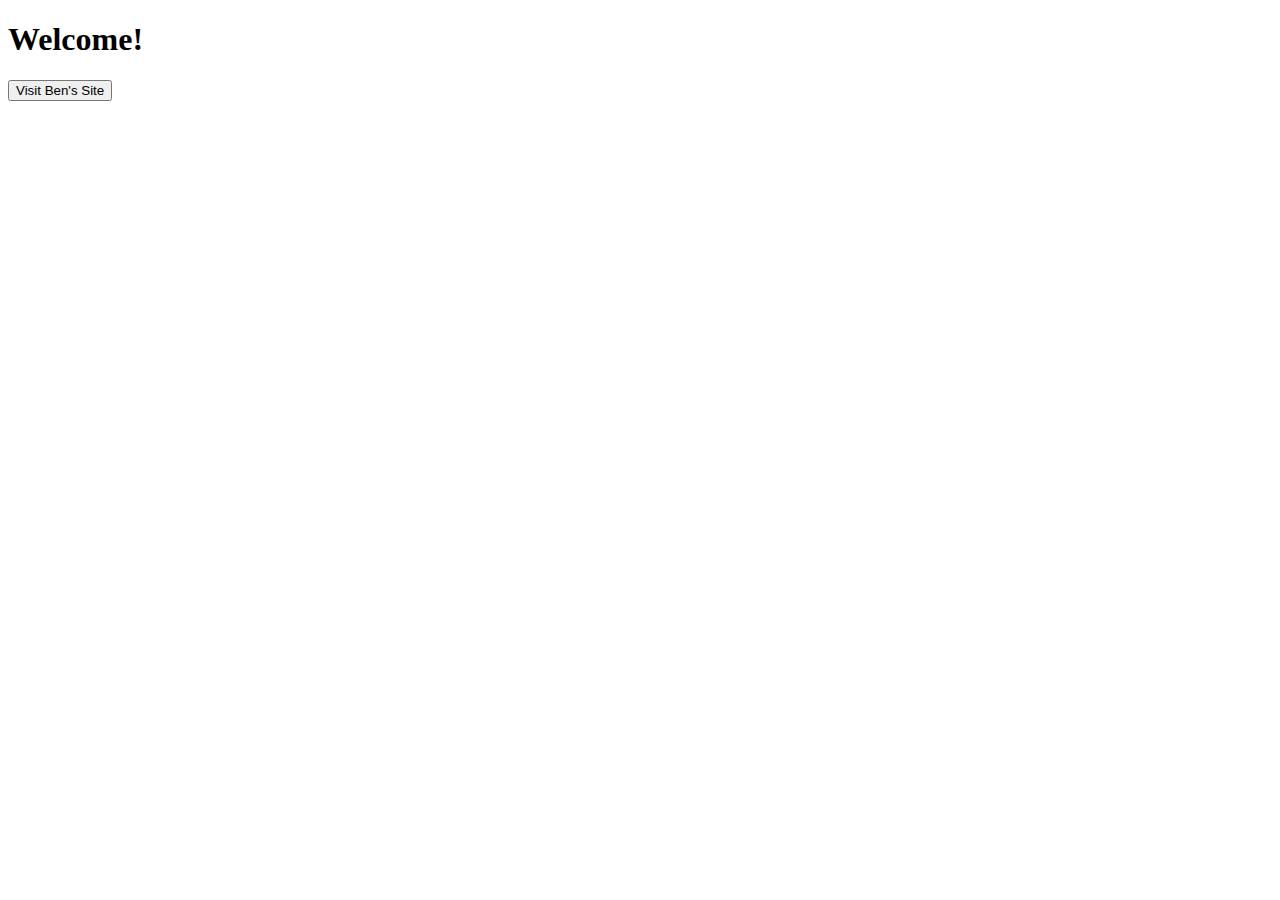
==== index.html @ 0e37b88e "Update index.html" ====
<!DOCTYPE html>
<html>
  <head>
    <title>Soyka Family Home</title>
    <link rel="apple-touch-icon" href="/app-icon.jpg">
    <meta name="apple-mobile-web-app-title" content="Soyka" />
    <link rel="stylesheet" type="text/css" href="../../style/addtohomescreen.css">
    <script src="../../src/addtohomescreen.js"></script>
    <script>
      addToHomescreen({
        icon: false;
      });
    </script>
    <meta name="apple-mobile-web-app-capable" content="yes">
    <meta name="mobile-web-app-capable" content="yes">
  </head>
  <body>
    <h1>Welcome!</h1>
    <button onclick="window.location = 'http://b.soyka.ml'">Visit Ben's Site</button>
  </body>
</html>
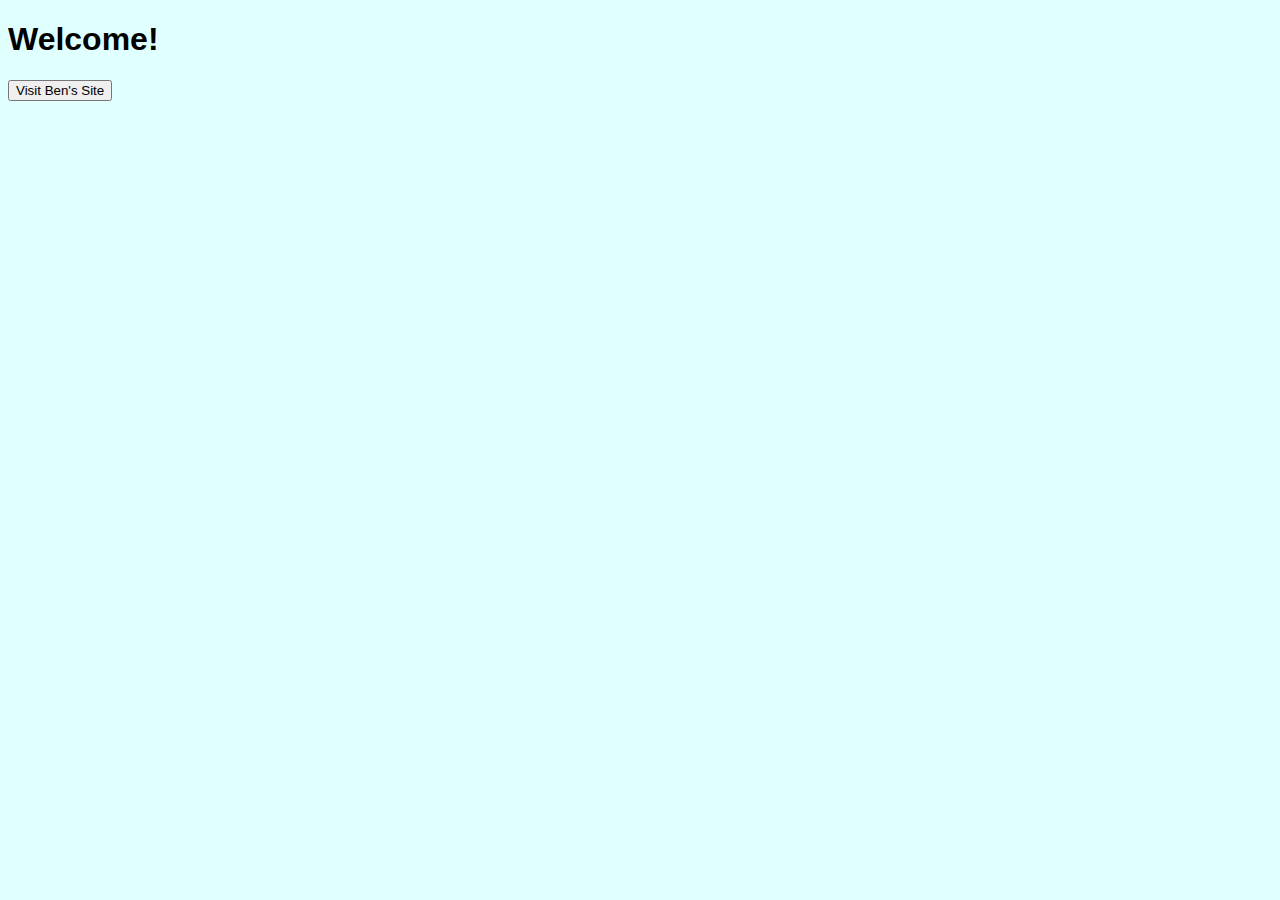
==== commit 26ba5e4b: "Link index.html and styles.css" ====
--- a/index.html
+++ b/index.html
@@ -13,6 +13,7 @@
     </script>
     <meta name="apple-mobile-web-app-capable" content="yes">
     <meta name="mobile-web-app-capable" content="yes">
+    <link rel="stylesheet" href="styles.css">
   </head>
   <body>
     <h1>Welcome!</h1>
--- a/styles.css
+++ b/styles.css
@@ -0,0 +1,4 @@
+body {
+    font-family: sans-serif;
+    background-color: lightcyan;
+}
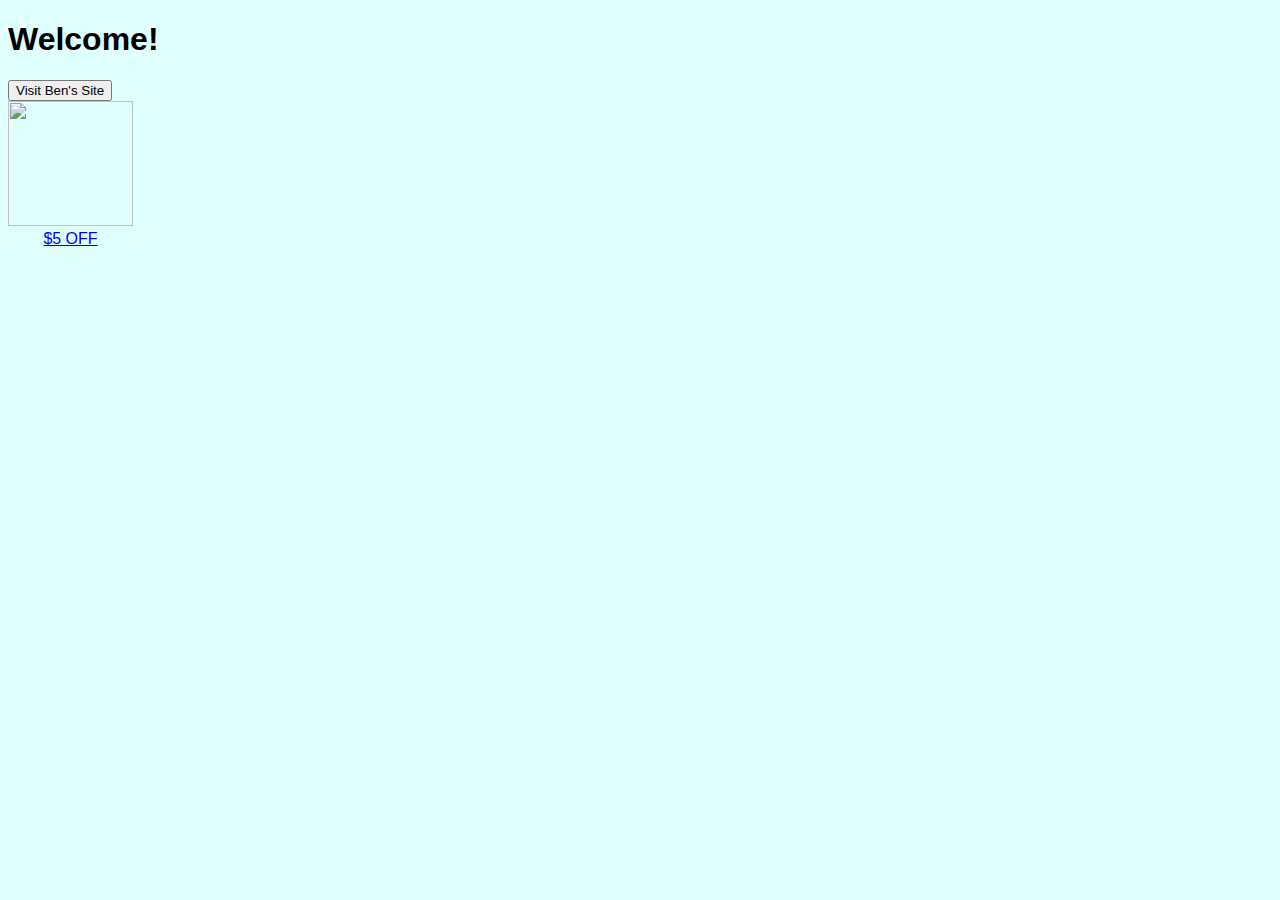
==== commit 7d711869: "Add ad" ====
--- a/index.html
+++ b/index.html
@@ -1,22 +1,32 @@
 <!DOCTYPE html>
 <html>
-  <head>
+
+<head>
     <title>Soyka Family Home</title>
     <link rel="apple-touch-icon" href="/app-icon.jpg">
     <meta name="apple-mobile-web-app-title" content="Soyka" />
     <link rel="stylesheet" type="text/css" href="../../style/addtohomescreen.css">
     <script src="../../src/addtohomescreen.js"></script>
     <script>
-      addToHomescreen({
-        icon: false;
-      });
+        addToHomescreen({
+            icon: false;
+        });
     </script>
     <meta name="apple-mobile-web-app-capable" content="yes">
     <meta name="mobile-web-app-capable" content="yes">
     <link rel="stylesheet" href="styles.css">
-  </head>
-  <body>
+</head>
+
+<body>
     <h1>Welcome!</h1>
     <button onclick="window.location = 'http://b.soyka.ml'">Visit Ben's Site</button>
-  </body>
+    <div style="text-align: center; width: 125px;">
+        <a target="_blank" href="https://www.amazon.com/promocode/AFWHMMTF6WHUV?ref_=assoc_tag_ph_1524210598903&_encoding=UTF8&camp=1789&creative=9325&linkCode=pf4&tag=mobilea087f14-20&linkId=f5c73b861cc628cfdcce3e0cc48e9bb0">
+            <img border="0" src="//ws-na.amazon-adsystem.com/widgets/q?_encoding=UTF8&ASIN=B00RUKC3PI&Format=_SL250_&ID=AsinImage&MarketPlace=US&ServiceVersion=20070822&WS=1&tag=mobilea087f14-20&language=en_US" width="125" height="125">
+            <br>
+            $5 OFF
+        </a>
+    </div>
+</body>
+
 </html>
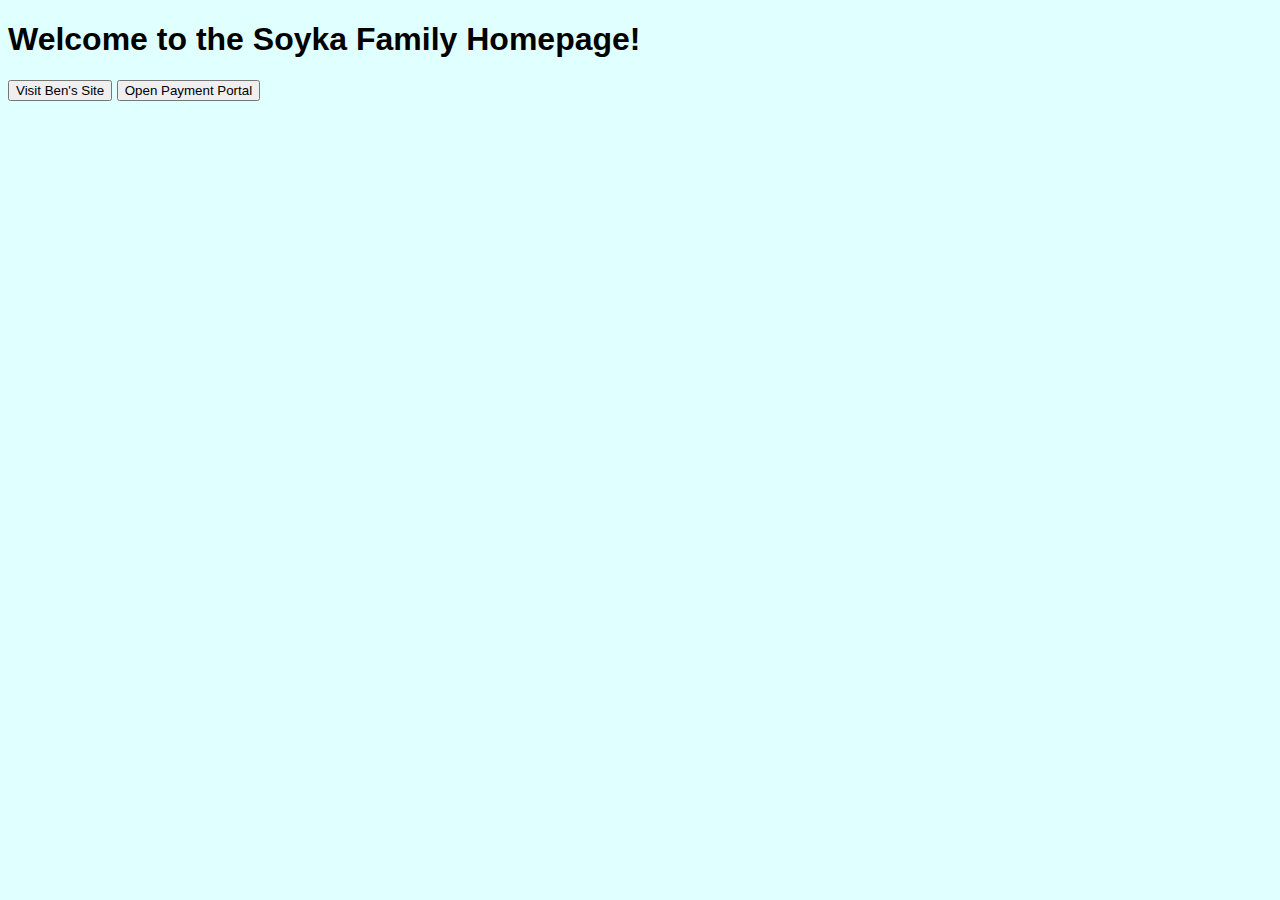
==== commit b8bcb8b7: "Update homepage" ====
--- a/index.html
+++ b/index.html
@@ -18,15 +18,9 @@
 </head>
 
 <body>
-    <h1>Welcome!</h1>
+    <h1>Welcome to the Soyka Family Homepage!</h1>
     <button onclick="window.location = 'http://b.soyka.ml'">Visit Ben's Site</button>
-    <div style="text-align: center; width: 125px;">
-        <a target="_blank" href="https://www.amazon.com/promocode/AFWHMMTF6WHUV?ref_=assoc_tag_ph_1524210598903&_encoding=UTF8&camp=1789&creative=9325&linkCode=pf4&tag=mobilea087f14-20&linkId=f5c73b861cc628cfdcce3e0cc48e9bb0">
-            <img border="0" src="//ws-na.amazon-adsystem.com/widgets/q?_encoding=UTF8&ASIN=B00RUKC3PI&Format=_SL250_&ID=AsinImage&MarketPlace=US&ServiceVersion=20070822&WS=1&tag=mobilea087f14-20&language=en_US" width="125" height="125">
-            <br>
-            $5 OFF
-        </a>
-    </div>
+    <button onclick="window.location = 'http://soyka.ml/pay'">Open Payment Portal</button>
 </body>
 
 </html>
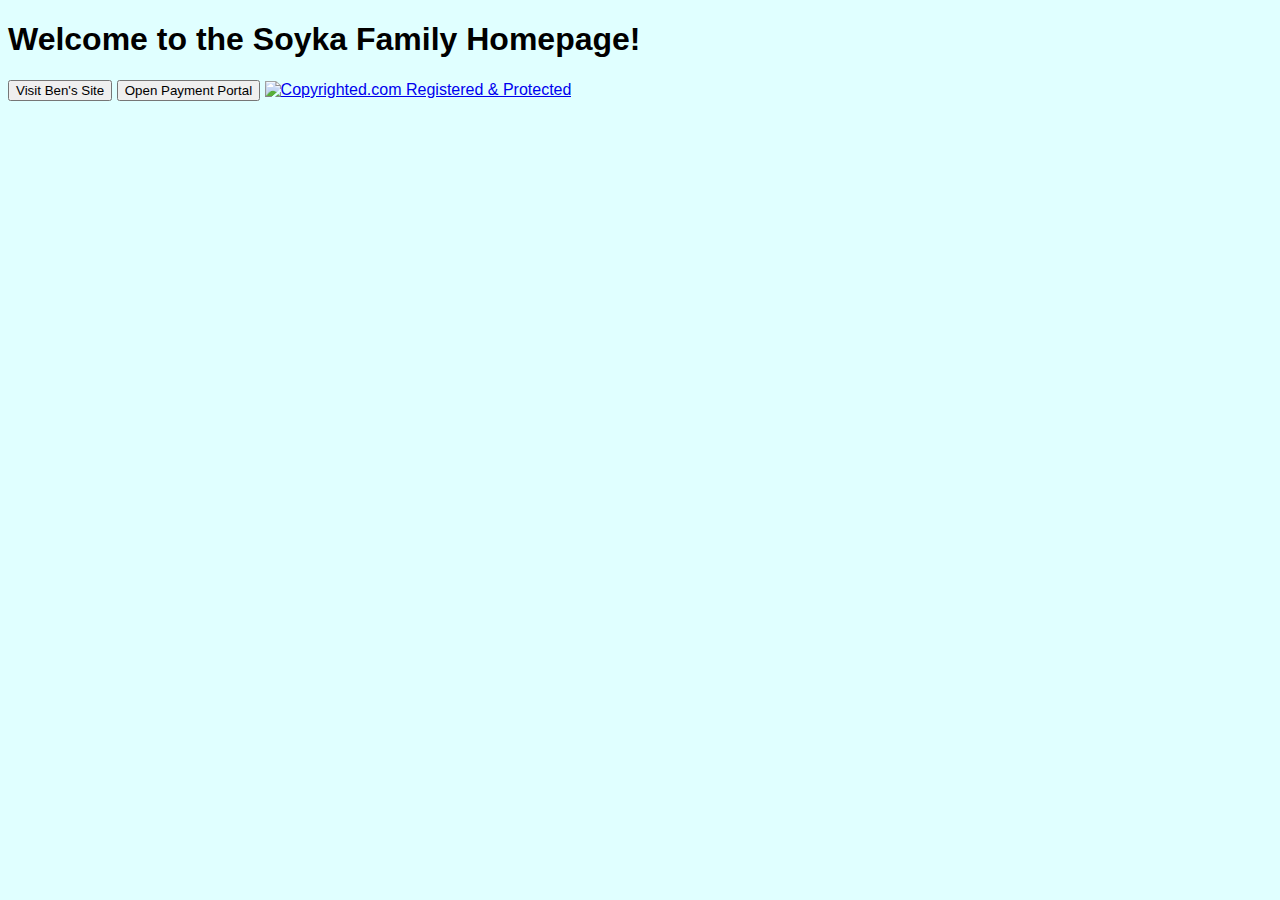
==== commit 528ee591: "Add copyright badge" ====
--- a/index.html
+++ b/index.html
@@ -15,12 +15,14 @@
     <meta name="apple-mobile-web-app-capable" content="yes">
     <meta name="mobile-web-app-capable" content="yes">
     <link rel="stylesheet" href="styles.css">
+    <meta name="copyrighted-site-verification" content="49b8c594fc358cf7" />
 </head>
 
 <body>
     <h1>Welcome to the Soyka Family Homepage!</h1>
     <button onclick="window.location = 'http://b.soyka.ml'">Visit Ben's Site</button>
     <button onclick="window.location = 'http://soyka.ml/pay'">Open Payment Portal</button>
+    <a class="copyrighted-badge" title="Copyrighted.com Registered &amp; Protected" target="_blank" href="https://www.copyrighted.com/website/wJwiCJVii6rGj2Gv"><img alt="Copyrighted.com Registered &amp; Protected" border="0" width="125" height="25" srcset="https://static.copyrighted.com/badges/125x25/01_1_2x.png 2x" src="https://static.copyrighted.com/badges/125x25/01_1.png" /></a><script src="https://static.copyrighted.com/badges/helper.js"></script>
 </body>
 
 </html>
